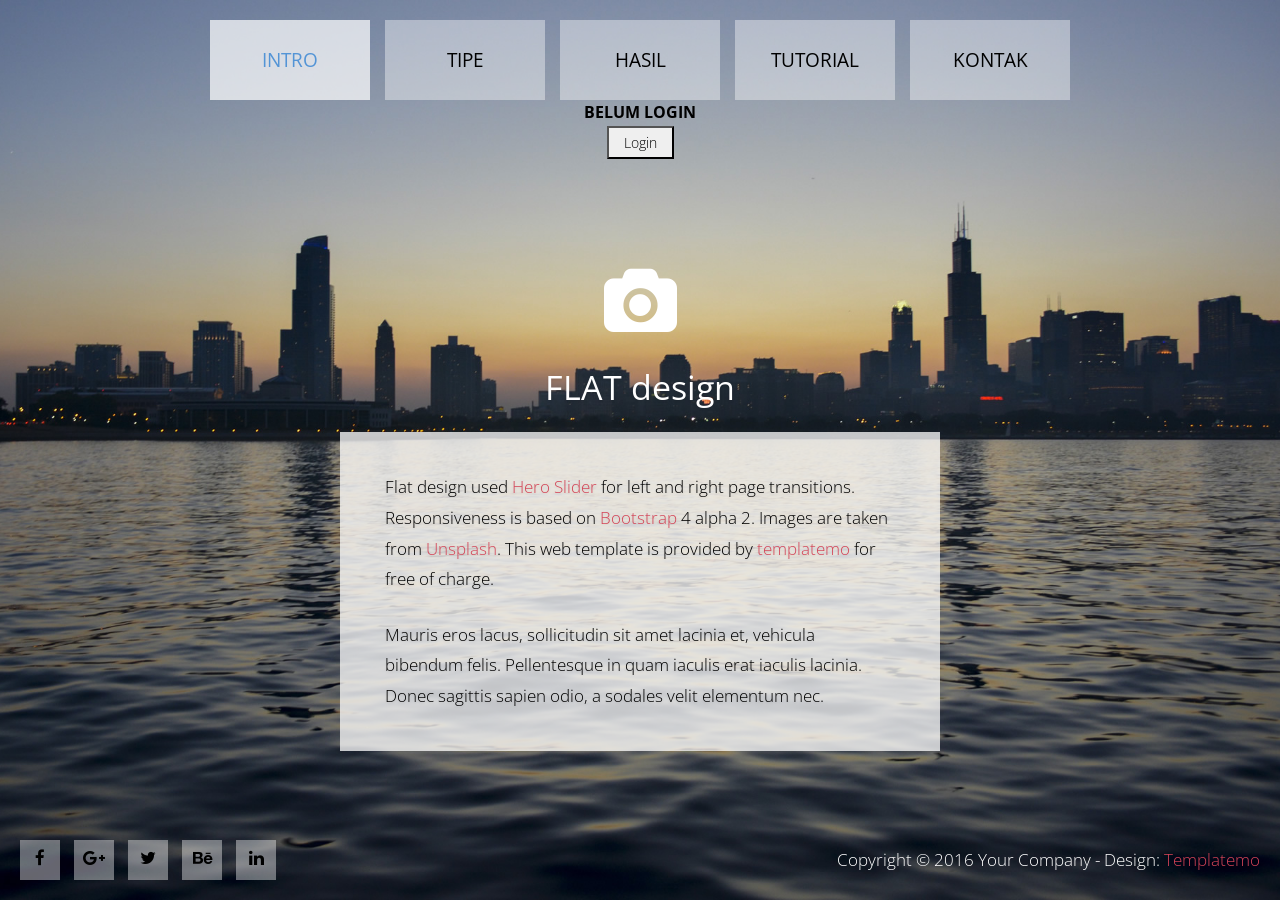
==== index.html @ ea6e3164 "Update index.html" ====
<!DOCTYPE html>
<html>
<head>
    <meta charset="utf-8">
    <meta http-equiv="X-UA-Compatible" content="IE=edge">
    <meta name="viewport" content="width=device-width, initial-scale=1">

    <title>Flat - Responsive HTML Template</title>
<!--
Flat Template
http://www.templatemo.com/tm-491-flat
-->
    <!-- load stylesheets -->
    <link rel="stylesheet" href="https://fonts.googleapis.com/css?family=Open+Sans:300,400">    <!-- Google web font "Open Sans" -->    
    <link rel="stylesheet" href="font-awesome-4.6.3/css/font-awesome.min.css">            <!-- Font awesome -->
    <link rel="stylesheet" href="css/bootstrap.min.css">                                  <!-- Bootstrap style -->
    <link rel="stylesheet" href="css/hero-slider-style.css">                              <!-- Hero slider style (https://codyhouse.co/gem/hero-slider/) -->
    <link rel="stylesheet" href="css/magnific-popup.css">                                 <!-- Magnific popup style (http://dimsemenov.com/plugins/magnific-popup/) -->
    
    <link rel="stylesheet" href="css/templatemo-style.css">                               <!-- Templatemo style -->

    <!-- HTML5 shim and Respond.js for IE8 support of HTML5 elements and media queries -->
    <!-- WARNING: Respond.js doesn't work if you view the page via file:// -->
    <!--[if lt IE 9]>
      <script src="https://oss.maxcdn.com/html5shiv/3.7.2/html5shiv.min.js"></script>
      <script src="https://oss.maxcdn.com/respond/1.4.2/respond.min.js"></script>
    <![endif]-->
</head>

    <body>
                      
        <!-- Content -->
        <div class="cd-hero">

            <!-- Navigation -->        
            <div class="cd-slider-nav">
                <nav class="navbar">

                    <button class="navbar-toggler hidden-md-up" type="button" data-toggle="collapse" data-target="#tmNavbar">
                        &#9776;
                    </button>
                    <div class="collapse navbar-toggleable-sm text-xs-center text-uppercase tm-navbar" id="tmNavbar">
                        <ul class="nav navbar-nav">
                            <li class="nav-item active selected">
                                <a class="nav-link" href="#0" data-no="1">Intro<span class="sr-only">(current)</span></a>
                            </li>
                            <li class="nav-item">
                                <a class="nav-link" href="#0" data-no="2">Tipe</a>
                            </li>
                            <li class="nav-item">
                                <a class="nav-link" href="#0" data-no="3">Hasil</a>
                            </li>
                            <li class="nav-item">
                                <a class="nav-link" href="#0" data-no="4">Tutorial</a>
                            </li>
                            <li class="nav-item">
                                <a class="nav-link" href="#0" data-no="5">Kontak</a>
                            </li>
                        </ul>

                  <div id="userInfo" style="margin-bottom: 2px; font-weight: bold; font-size: 16px;">Belum login</div>
                        <div id="authArea" style="margin-top: 0px;">
                            <button onclick="goLogin()" class="nav-cta" style="padding: 4px 15px; font-size: 14px;">Login</button>
                        </div>
                </nav>
            </div> 

            <ul class="cd-hero-slider">  <!-- autoplay -->
                <li class="selected">
                    <div class="cd-full-width">
                        <div class="container-fluid js-tm-page-content tm-page-1" data-page-no="1">
                            
                            <div class="row">
                            
                                <div class="col-xs-12">
                                    <i class="fa fa-4x fa-camera tm-icon"></i>
                                    <h2 class="tm-site-name">FLAT design</h2>
                                    <div class="tm-bg-white-translucent text-xs-left tm-textbox tm-textbox-1-col">
                                        <p class="tm-text">Flat design used <a rel="nofollow" href="https://codyhouse.co/gem/hero-slider/" target="_blank">Hero Slider</a> for left and right page transitions. Responsiveness is based on <a rel="nofollow" href="http://getbootstrap.com/" target="_blank">Bootstrap</a> 4 alpha 2. Images are taken from <a rel="nofollow" href="https://unsplash.com/" target="_blank">Unsplash</a>. This web template is provided by <a href="https://plus.google.com/+templatemo" target="_blank">templatemo</a> for free of charge.</p>
                                        <p class="tm-text">Mauris eros lacus, sollicitudin sit amet lacinia et, vehicula bibendum felis. Pellentesque in quam iaculis erat iaculis lacinia. Donec sagittis sapien odio, a sodales velit elementum nec.</p>
                                    </div>
                                </div>

                            </div>

                        </div>
                    </div> <!-- .cd-full-width -->
                </li>

                <li>
                    <div class="cd-full-width">

                        <div class="container-fluid js-tm-page-content" data-page-no="2">
                            <div class="row">
                                <div class="col-xs-12">
                                    <div class="tm-2-col-container">
                            
                                        <div class="tm-bg-white-translucent text-xs-left tm-textbox tm-2-col-textbox">
                                            <h2 class="tm-text-title">Lorem ipsum dolor</h2>
                                            <p class="tm-text">Quisque sagittis quam tortor, sit amet posuere justo tempor non. Cras tempus, eros vel ultrices aliquam, velit tortor sodales risus, ac facilisis lectus tortor eget neque.</p>
                                            <p class="tm-text">Nam auctor dui ante. Curabitur tristique nec ligula ac semper. Nunc eu leo sit amet elit condimentum consectetur.</p>
                                        </div>

                                        <div class="tm-bg-white-translucent text-xs-left tm-textbox tm-2-col-textbox">
                                            <h2 class="tm-text-title">Phasellus rutrum sapien</h2>
                                            <p class="tm-text">
                                            Donec sagittis sapien odio, a sodales velit elementum nec. Donec feugiat purus a bibendum hendrerit.</p>
                                            <p class="tm-text">Fusce ut elit interdum sem consectetur maximus. Mauris eros lacus, sollicitudin sit amet lacinia et, vehicula bibendum felis. Pellentesque in quam iaculis erat iaculis lacinia.</p>
                                        </div>

                                    </div>
                                </div>
                            </div>
                        </div>
                                                
                    </div> <!-- .cd-full-width -->

                </li>
                
                <!-- Page 3 -->
                <li>
                    
                    <div class="cd-full-width">

                        <div class="container-fluid js-tm-page-content" data-page-no="3">
                            
                            <div class="row tm-img-gallery">
                                <div class="col-xs-12 col-sm-6 col-md-4 col-lg-4 col-xl-4">
                                    <a href="img/tm-img-01.jpg">
                                        <img src="img/tm-img-01-tn.jpg" alt="Image" class="img-fluid tm-img">
                                    </a>
                                </div>
                                <div class="col-xs-12 col-sm-6 col-md-4 col-lg-4 col-xl-4">
                                    <a href="img/tm-img-02.jpg">
                                        <img src="img/tm-img-02-tn.jpg" alt="Image" class="img-fluid tm-img">
                                    </a>
                                </div>
                                <div class="col-xs-12 col-sm-6 col-md-4 col-lg-4 col-xl-4">
                                    <a href="img/tm-img-03.jpg">
                                        <img src="img/tm-img-03-tn.jpg" alt="Image" class="img-fluid tm-img">
                                    </a>
                                </div>
                                <div class="col-xs-12 col-sm-6 col-md-4 col-lg-4 col-xl-4">
                                    <a href="img/tm-img-04.jpg">
                                        <img src="img/tm-img-04-tn.jpg" alt="Image" class="img-fluid tm-img">
                                    </a>
                                </div>
                                <div class="col-xs-12 col-sm-6 col-md-4 col-lg-4 col-xl-4">
                                    <a href="img/tm-img-05.jpg">
                                        <img src="img/tm-img-05-tn.jpg" alt="Image" class="img-fluid tm-img">
                                    </a>
                                </div>
                                <div class="col-xs-12 col-sm-6 col-md-4 col-lg-4 col-xl-4">
                                    <a href="img/tm-img-06.jpg">
                                        <img src="img/tm-img-06-tn.jpg" alt="Image" class="img-fluid tm-img">
                                    </a>
                                </div>                                
                            </div>

                        </div>
                                                    
                    </div>
                    
                </li>

               <li>
                        <div class="cd-full-width">
                            <div class="container-fluid js-tm-page-content" data-page-no="4" style="padding-top: 40px;">
                                <div class="row">
                                    <div class="col-xs-12 col-md-6" style="margin-bottom: 20px;">
                                        <div style="position: relative; padding-bottom: 56.25%; height: 0; overflow: hidden; border-radius: 8px; background: #000;">
                                            <iframe src="https://www.youtube.com/embed/iBfMtwS6pVQ?si=xxoaOZC-OfNLp-Yx" title="YouTube video player" style="position: absolute; top: 0; left: 0; width: 100%; height: 100%; border:0;" allow="accelerometer; autoplay; clipboard-write; encrypted-media; gyroscope; picture-in-picture; web-share" referrerpolicy="strict-origin-when-cross-origin" allowfullscreen></iframe>
                                        </div>
                                    </div>

                                    <div class="col-xs-12 col-md-6" style="margin-bottom: 20px;">
                                        <div style="position: relative; padding-bottom: 56.25%; height: 0; overflow: hidden; border-radius: 8px; background: #000;">
                                            <iframe src="https://www.youtube.com/embed/iBfMtwS6pVQ?si=xxoaOZC-OfNLp-Yx" title="YouTube video player" style="position: absolute; top: 0; left: 0; width: 100%; height: 100%; border:0;" allow="accelerometer; autoplay; clipboard-write; encrypted-media; gyroscope; picture-in-picture; web-share" referrerpolicy="strict-origin-when-cross-origin" allowfullscreen></iframe>
                                        </div>
                                    </div>                                            
                                </div>
                            </div>
                        </div>
                    </li>

                <li>
                    <div class="cd-full-width">

                        <div class="container-fluid js-tm-page-content" data-page-no="5">
                            
                            <div class="tm-contact-page">
                                
                                <div class="row">

                                    <div class="col-xs-12">
                                        
                                        <h2 class="tm-section-title">Kontak Kita</h2>
                                        <p class="tm-text tm-font-w-400 m-b-3">Untuk info lebih lanjut silakan mengisi form tersebut untuk mengontak kami:</p>      

                                    </div>

                                </div>

                                <!-- contact form -->
                                <div class="row">
                                    <form action="index.html" method="post" class="tm-contact-form">
                                    
                                        <div class="col-xs-12 col-sm-6 col-md-6 col-lg-6 col-xl-6">
                                            <div class="form-group">
                                                <input type="text" id="contact_name" name="contact_name" class="form-control" placeholder="Your Name" required/>
                                            </div>
                                            <div class="form-group">
                                                <input type="email" id="contact_email" name="contact_email" class="form-control" placeholder="Your Email" required/>
                                            </div>
                                            <div class="form-group">
                                                <input type="text" id="contact_subject" name="contact_subject" class="form-control" placeholder="Subject" required/>
                                            </div>    
                                        </div>

                                        <div class="col-xs-12 col-sm-6 col-md-6 col-lg-6 col-xl-6">
                                            <div class="form-group">
                                                <textarea id="contact_message" name="contact_message" class="form-control" rows="5" placeholder="Your message" required></textarea>
                                            </div>    
                                        </div>

                                        <div class="col-xs-12">
                                            <button type="submit" class="pull-xs-right tm-submit-btn">Kirim</button>
                                        </div>
                                    </form>

                                    <div class="col-xs-12" style="margin-top: 40px; margin-bottom: 20px;">
                                        <div style="width: 100%; overflow: hidden; border-radius: 8px;">
                                            <iframe src="https://www.google.com/maps/embed?pb=!1m18!1m12!1m3!1d3952.899581696843!2d110.3928100740499!3d-7.800455306955081!2m3!1f0!2f0!3f0!3m2!1i1024!2i768!4f13.1!3m3!1m2!1s0x2e7a57669d43fe55%3A0x75fae1bb400d4da5!2sSMA%20Negeri%208%20Yogyakarta!5e0!3m2!1sen!2sid!4v1778126595811!5m2!1sen!2sid" width="100%" height="450" style="border:0;" allowfullscreen="" loading="lazy" referrerpolicy="no-referrer-when-downgrade"></iframe>
                                        </div>
                                    </div>
                                </div>

                            </div>    

                        </div>
                        
                    </div> <!-- .cd-full-width -->
                </li>
            </ul> <!-- .cd-hero-slider -->
            
            <footer class="tm-footer">
            
                <div class="tm-social-icons-container">
                    <a href="#" class="tm-social-link"><i class="fa fa-facebook"></i></a>
                    <a href="#" class="tm-social-link"><i class="fa fa-google-plus"></i></a>
                    <a href="#" class="tm-social-link"><i class="fa fa-twitter"></i></a>
                    <a href="#" class="tm-social-link"><i class="fa fa-behance"></i></a>
                    <a href="#" class="tm-social-link"><i class="fa fa-linkedin"></i></a>
                </div>
                
                <p class="tm-copyright-text">Copyright &copy; 2016 Your Company - Design: <a href="https://plus.google.com/+templatemo" target="_blank">Templatemo</a></p>

            </footer>
                    
        </div> <!-- .cd-hero -->
        

        <!-- Preloader, https://ihatetomatoes.net/create-custom-preloading-screen/ -->
        <div id="loader-wrapper">
            
            <div id="loader"></div>
            <div class="loader-section section-left"></div>
            <div class="loader-section section-right"></div>

        </div>
        
        <!-- load JS files -->
        <script src="js/jquery-1.11.3.min.js"></script>         <!-- jQuery (https://jquery.com/download/) -->
        <script src="https://www.atlasestateagents.co.uk/javascript/tether.min.js"></script> <!-- Tether for Bootstrap (http://stackoverflow.com/questions/34567939/how-to-fix-the-error-error-bootstrap-tooltips-require-tether-http-github-h) --> 
        <script src="js/bootstrap.min.js"></script>             <!-- Bootstrap js (v4-alpha.getbootstrap.com/) -->
        <script src="js/hero-slider-main.js"></script>          <!-- Hero slider (https://codyhouse.co/gem/hero-slider/) -->
        <script src="js/jquery.magnific-popup.min.js"></script> <!-- Magnific popup (http://dimsemenov.com/plugins/magnific-popup/) -->
        
        <script>

            function adjustHeightOfPage(pageNo) {
               
                // Get the page height
                var totalPageHeight = 15 + $('.cd-slider-nav').height()
                                        + $(".cd-hero-slider li:nth-of-type(" + pageNo + ") .js-tm-page-content").height() + 160
                                        + $('.tm-footer').height();

                // Adjust layout based on page height and window height
                if(totalPageHeight > $(window).height()) 
                {
                    $('.cd-hero-slider').addClass('small-screen');
                    $('.cd-hero-slider li:nth-of-type(' + pageNo + ')').css("min-height", totalPageHeight + "px");
                }
                else 
                {
                    $('.cd-hero-slider').removeClass('small-screen');
                    $('.cd-hero-slider li:nth-of-type(' + pageNo + ')').css("min-height", "100%");
                }

            }

            /*
                Everything is loaded including images.
            */
            $(window).load(function(){

                adjustHeightOfPage(1); // Adjust page height

                /* Gallery pop up
                -----------------------------------------*/
                $('.tm-img-gallery').magnificPopup({
                    delegate: 'a', // child items selector, by clicking on it popup will open
                    type: 'image',
                    gallery:{enabled:true}                
                });

                /* Collapse menu after click 
                -----------------------------------------*/
                $('#tmNavbar a').click(function(){
                    $('#tmNavbar').collapse('hide');

                    adjustHeightOfPage($(this).data("no")); // Adjust page height       
                });

                /* Browser resized 
                -----------------------------------------*/
                $( window ).resize(function() {
                    var currentPageNo = $(".cd-hero-slider li.selected .js-tm-page-content").data("page-no");
                    adjustHeightOfPage( currentPageNo );
                });
        
                // Remove preloader
                // https://ihatetomatoes.net/create-custom-preloading-screen/
                $('body').addClass('loaded');
                           
            });

        </script>             
      <script src="login/js/welcome.js"></script>
</body>
</html>
---- css/hero-slider-style.css ----
/* -------------------------------- 

Primary style

-------------------------------- */
*, *::after, *::before {
  -webkit-box-sizing: border-box;
  -moz-box-sizing: border-box;
  box-sizing: border-box;
}

html { font-size: 62.5%; }

body {
  font-size: 1.6rem;
  font-family: "Open Sans", sans-serif;
  color: #2c343b;
  background-color: #f2f2f2;
}

a {
  color: #d44457;
  text-decoration: none;
}

img { max-width: 100%; }

/* -------------------------------- 

Main Components 

-------------------------------- */
.cd-header {
  position: absolute;
  z-index: 2;
  top: 0;
  left: 0;
  width: 100%;
  height: 50px;
  background-color: #21272c;
  -webkit-font-smoothing: antialiased;
  -moz-osx-font-smoothing: grayscale;
}
@media only screen and (min-width: 768px) {
  .cd-header {
    height: 70px;
    background-color: transparent;
  }
}

#cd-logo {
  float: left;
  margin: 13px 0 0 5%;
}
#cd-logo img {
  display: block;
}
@media only screen and (min-width: 768px) {
  #cd-logo {
    margin: 23px 0 0 5%;
  }
}

.cd-primary-nav {
  /* mobile first - navigation hidden by default, triggered by tap/click on navigation icon */
  float: right;
  margin-right: 5%;
  width: 44px;
  height: 100%;  
}
.cd-primary-nav ul {
  position: absolute;
  top: 0;
  left: 0;
  width: 100%;
  -webkit-transform: translateY(-100%);
  -moz-transform: translateY(-100%);
  -ms-transform: translateY(-100%);
  -o-transform: translateY(-100%);
  transform: translateY(-100%);
}
.cd-primary-nav ul.is-visible {
  box-shadow: 0 3px 8px rgba(0, 0, 0, 0.2);
  -webkit-transform: translateY(50px);
  -moz-transform: translateY(50px);
  -ms-transform: translateY(50px);
  -o-transform: translateY(50px);
  transform: translateY(50px);
}
.cd-primary-nav a {
  display: block;
  height: 50px;
  line-height: 50px;
  padding-left: 5%;
  background: #21272c;
  border-top: 1px solid #333c44;
  color: #ffffff;
}
@media only screen and (min-width: 768px) {
  .cd-primary-nav {
    /* reset navigation values */
    width: auto;
    height: auto;
    background: none;
  }
  .cd-primary-nav ul {
    position: static;
    width: auto;
    -webkit-transform: translateY(0);
    -moz-transform: translateY(0);
    -ms-transform: translateY(0);
    -o-transform: translateY(0);
    transform: translateY(0);
    line-height: 70px;
  }
  .cd-primary-nav ul.is-visible {
    -webkit-transform: translateY(0);
    -moz-transform: translateY(0);
    -ms-transform: translateY(0);
    -o-transform: translateY(0);
    transform: translateY(0);
  }
  .cd-primary-nav li {
    display: inline-block;
    margin-left: 1em;
  }
  .cd-primary-nav a {
    display: inline-block;
    height: auto;
    font-weight: 600;
    line-height: normal;
    background: transparent;
    padding: .6em 1em;
    border-top: none;
  }
}

/* -------------------------------- 

Slider

-------------------------------- */
.cd-hero {
  position: relative;
  -webkit-font-smoothing: antialiased;
  -moz-osx-font-smoothing: grayscale;
}

.cd-hero-slider {
  position: relative;
  height: 360px;
  overflow: hidden;
}
.cd-hero-slider li {
  position: absolute;
  top: 0;
  left: 0;
  width: 100%;
  height: auto;
  min-height: 100%;
  -webkit-transform: translateX(100%);
  -moz-transform: translateX(100%);
  -ms-transform: translateX(100%);
  -o-transform: translateX(100%);
  transform: translateX(100%);
}
.cd-hero-slider li.selected {
  /* this is the visible slide */
  position: relative;
  -webkit-transform: translateX(0);
  -moz-transform: translateX(0);
  -ms-transform: translateX(0);
  -o-transform: translateX(0);
  transform: translateX(0);
}
.cd-hero-slider li.move-left {
  /* slide hidden on the left */
  -webkit-transform: translateX(-100%);
  -moz-transform: translateX(-100%);
  -ms-transform: translateX(-100%);
  -o-transform: translateX(-100%);
  transform: translateX(-100%);
}
.cd-hero-slider li.is-moving, .cd-hero-slider li.selected {
  /* the is-moving class is assigned to the slide which is moving outside the viewport */
  -webkit-transition: -webkit-transform 0.5s;
  -moz-transition: -moz-transform 0.5s;
  transition: transform 0.5s;
}
@media only screen and (min-width: 768px) {
  .cd-hero-slider {
    height: 500px;
  }
}
@media only screen and (min-width: 1170px) {
  .cd-hero-slider {
    height: 680px;
  }
}

/* -------------------------------- 

Single slide style

-------------------------------- */
.cd-hero-slider li {
  background-position: center center;
  background-size: cover;
  background-repeat: no-repeat;
}
.cd-hero-slider li:first-of-type {
  background-color: #2c343b;
  background-image: url("../img/bg-01.jpg");
}
.cd-hero-slider li:nth-of-type(2) {
  background-color: #3d4952;
  background-image: url("../img/bg-02.jpg");
}
.cd-hero-slider li:nth-of-type(3) {
  background-color: #586775;
  background-image: url("../img/bg-03.jpg");
}
.cd-hero-slider li:nth-of-type(4) {
  background-color: #2c343b;
  /*background-image: url("../assets/video-replace-mobile.jpg");*/
}
.cd-hero-slider li:nth-of-type(5) {
  background-color: #2c343b;
  background-image: url(../img/bg-05.jpg);
}
.cd-hero-slider .cd-full-width,
.cd-hero-slider .cd-half-width {
  position: absolute;
  width: 100%;
  height: 100%;
  z-index: 1;
  left: 0;
  top: 0;
  /* this padding is used to align the text */
  padding-top: 100px;
  text-align: center;
  /* Force Hardware Acceleration in WebKit */
  -webkit-backface-visibility: hidden;
  backface-visibility: hidden;
  -webkit-transform: translateZ(0);
  -moz-transform: translateZ(0);
  -ms-transform: translateZ(0);
  -o-transform: translateZ(0);
  transform: translateZ(0);
}
.cd-hero-slider .cd-img-container {
  /* hide image on mobile device */
  display: none;
}
.cd-hero-slider .cd-img-container img {
  position: absolute;
  left: 50%;
  top: 50%;
  bottom: auto;
  right: auto;
  -webkit-transform: translateX(-50%) translateY(-50%);
  -moz-transform: translateX(-50%) translateY(-50%);
  -ms-transform: translateX(-50%) translateY(-50%);
  -o-transform: translateX(-50%) translateY(-50%);
  transform: translateX(-50%) translateY(-50%);
}
.cd-hero-slider .cd-bg-video-wrapper {
  /* hide video on mobile device */
  /*display: none;*/
  position: absolute;
  top: 0;
  left: 0;
  width: 100%;
  height: 100%;
  overflow: hidden;
}
.cd-hero-slider .cd-bg-video-wrapper video {
  /* you won't see this element in the html, but it will be injected using js */
  display: block;
  min-height: 100%;
  min-width: 100%;
  max-width: none;
  height: auto;
  width: auto;
  position: absolute;
  left: 50%;
  top: 50%;
  bottom: auto;
  right: auto;
  -webkit-transform: translateX(-50%) translateY(-50%);
  -moz-transform: translateX(-50%) translateY(-50%);
  -ms-transform: translateX(-50%) translateY(-50%);
  -o-transform: translateX(-50%) translateY(-50%);
  transform: translateX(-50%) translateY(-50%);
}
.cd-hero-slider h2, .cd-hero-slider p {
  text-shadow: 0 1px 3px rgba(0, 0, 0, 0.1);
  line-height: 1.2;
  margin: 0 auto 14px;
  color: #ffffff;
  width: 90%;
  max-width: 400px;
}
.cd-hero-slider h2 {
  font-size: 2.4rem;
}
.cd-hero-slider p {
  font-size: 1.4rem;
  line-height: 1.4;
}
.cd-hero-slider .cd-btn {
  display: inline-block;
  padding: 1.2em 1.4em;
  margin-top: .8em;
  background-color: rgba(212, 68, 87, 0.9);
  font-size: 1.3rem;
  font-weight: 700;
  letter-spacing: 1px;
  color: #ffffff;
  text-transform: uppercase;
  box-shadow: 0 3px 6px rgba(0, 0, 0, 0.1);
  -webkit-transition: background-color 0.2s;
  -moz-transition: background-color 0.2s;
  transition: background-color 0.2s;
}
.cd-hero-slider .cd-btn.secondary {
  background-color: rgba(22, 26, 30, 0.8);
}
.cd-hero-slider .cd-btn:nth-of-type(2) {
  margin-left: 1em;
}
.no-touch .cd-hero-slider .cd-btn:hover {
  background-color: #d44457;
}
.no-touch .cd-hero-slider .cd-btn.secondary:hover {
  background-color: #161a1e;
}
@media only screen and (min-width: 768px) {
  /*.cd-hero-slider li:nth-of-type(2) {
    background-image: none;
  }*/
  /*.cd-hero-slider li:nth-of-type(3) {
    background-image: none;
  }
  .cd-hero-slider li:nth-of-type(4) {
    background-image: none;
  }*/
  .cd-hero-slider .cd-full-width,
  .cd-hero-slider .cd-half-width {
    padding-top: 150px;
  }
  .cd-hero-slider .cd-bg-video-wrapper {
    display: block;
  }
  .cd-hero-slider .cd-half-width {
    width: 45%;
  }
  .cd-hero-slider .cd-half-width:first-of-type {
    left: 5%;
  }
  .cd-hero-slider .cd-half-width:nth-of-type(2) {
    right: 5%;
    left: auto;
  }
  .cd-hero-slider .cd-img-container {
    display: block;
  }
  .cd-hero-slider h2, .cd-hero-slider p {
    max-width: 520px;
  }
  .cd-hero-slider h2 {
    font-size: 2.4em;
    font-weight: 300;
  }
  .cd-hero-slider .cd-btn {
    font-size: 1.4rem;
  }
}
@media only screen and (min-width: 1170px) {
  .cd-hero-slider .cd-full-width,
  .cd-hero-slider .cd-half-width {
    padding-top: 220px;
  }
  .cd-hero-slider h2, .cd-hero-slider p {
    margin-bottom: 20px;
  }
  .cd-hero-slider h2 {
    font-size: 3.2em;
  }
  .cd-hero-slider p {
    font-size: 1.6rem;
  }
}

/* -------------------------------- 

Single slide animation

-------------------------------- */
@media only screen and (min-width: 768px) {
  .cd-hero-slider .cd-half-width {
    opacity: 0;
    -webkit-transform: translateX(40px);
    -moz-transform: translateX(40px);
    -ms-transform: translateX(40px);
    -o-transform: translateX(40px);
    transform: translateX(40px);
  }
  .cd-hero-slider .move-left .cd-half-width {
    -webkit-transform: translateX(-40px);
    -moz-transform: translateX(-40px);
    -ms-transform: translateX(-40px);
    -o-transform: translateX(-40px);
    transform: translateX(-40px);
  }
  .cd-hero-slider .selected .cd-half-width {
    /* this is the visible slide */
    opacity: 1;
    -webkit-transform: translateX(0);
    -moz-transform: translateX(0);
    -ms-transform: translateX(0);
    -o-transform: translateX(0);
    transform: translateX(0);
  }
  .cd-hero-slider .is-moving .cd-half-width {
    /* this is the slide moving outside the viewport 
    wait for the end of the transition on the <li> parent before set opacity to 0 and translate to 40px/-40px */
    -webkit-transition: opacity 0s 0.5s, -webkit-transform 0s 0.5s;
    -moz-transition: opacity 0s 0.5s, -moz-transform 0s 0.5s;
    transition: opacity 0s 0.5s, transform 0s 0.5s;
  }
  .cd-hero-slider li.selected.from-left .cd-half-width:nth-of-type(2),
  .cd-hero-slider li.selected.from-right .cd-half-width:first-of-type {
    /* this is the selected slide - different animation if it's entering from left or right */
    -webkit-transition: opacity 0.4s 0.2s, -webkit-transform 0.5s 0.2s;
    -moz-transition: opacity 0.4s 0.2s, -moz-transform 0.5s 0.2s;
    transition: opacity 0.4s 0.2s, transform 0.5s 0.2s;
  }
  .cd-hero-slider li.selected.from-left .cd-half-width:first-of-type,
  .cd-hero-slider li.selected.from-right .cd-half-width:nth-of-type(2) {
    /* this is the selected slide - different animation if it's entering from left or right */
    -webkit-transition: opacity 0.4s 0.4s, -webkit-transform 0.5s 0.4s;
    -moz-transition: opacity 0.4s 0.4s, -moz-transform 0.5s 0.4s;
    transition: opacity 0.4s 0.4s, transform 0.5s 0.4s;
  }
  .cd-hero-slider .cd-full-width h2,
  .cd-hero-slider .cd-full-width p,
  .cd-hero-slider .cd-full-width .cd-btn {
    opacity: 0;
    -webkit-transform: translateX(100px);
    -moz-transform: translateX(100px);
    -ms-transform: translateX(100px);
    -o-transform: translateX(100px);
    transform: translateX(100px);
  }
  .cd-hero-slider .move-left .cd-full-width h2,
  .cd-hero-slider .move-left .cd-full-width p,
  .cd-hero-slider .move-left .cd-full-width .cd-btn {
    opacity: 0;
    -webkit-transform: translateX(-100px);
    -moz-transform: translateX(-100px);
    -ms-transform: translateX(-100px);
    -o-transform: translateX(-100px);
    transform: translateX(-100px);
  }
  .cd-hero-slider .selected .cd-full-width h2,
  .cd-hero-slider .selected .cd-full-width p,
  .cd-hero-slider .selected .cd-full-width .cd-btn {
    /* this is the visible slide */
    opacity: 1;
    -webkit-transform: translateX(0);
    -moz-transform: translateX(0);
    -ms-transform: translateX(0);
    -o-transform: translateX(0);
    transform: translateX(0);
  }
  .cd-hero-slider li.is-moving .cd-full-width h2,
  .cd-hero-slider li.is-moving .cd-full-width p,
  .cd-hero-slider li.is-moving .cd-full-width .cd-btn {
    /* this is the slide moving outside the viewport 
    wait for the end of the transition on the li parent before set opacity to 0 and translate to 100px/-100px */
    -webkit-transition: opacity 0s 0.5s, -webkit-transform 0s 0.5s;
    -moz-transition: opacity 0s 0.5s, -moz-transform 0s 0.5s;
    transition: opacity 0s 0.5s, transform 0s 0.5s;
  }
  .cd-hero-slider li.selected h2 {
    -webkit-transition: opacity 0.4s 0.2s, -webkit-transform 0.5s 0.2s;
    -moz-transition: opacity 0.4s 0.2s, -moz-transform 0.5s 0.2s;
    transition: opacity 0.4s 0.2s, transform 0.5s 0.2s;
  }
  .cd-hero-slider li.selected p {
    -webkit-transition: opacity 0.4s 0.3s, -webkit-transform 0.5s 0.3s;
    -moz-transition: opacity 0.4s 0.3s, -moz-transform 0.5s 0.3s;
    transition: opacity 0.4s 0.3s, transform 0.5s 0.3s;
  }
  .cd-hero-slider li.selected .cd-btn {
    -webkit-transition: opacity 0.4s 0.4s, -webkit-transform 0.5s 0.4s, background-color 0.2s 0s;
    -moz-transition: opacity 0.4s 0.4s, -moz-transform 0.5s 0.4s, background-color 0.2s 0s;
    transition: opacity 0.4s 0.4s, transform 0.5s 0.4s, background-color 0.2s 0s;
  }
}

/* -------------------------------- 

Slider navigation

-------------------------------- */
.cd-slider-nav {
  position: absolute;
  width: 100%;
  bottom: 0;
  z-index: 2;
  text-align: center;
  height: 55px;
  /*background-color: rgba(0, 1, 1, 0.5);*/
}
.cd-slider-nav nav, .cd-slider-nav ul, .cd-slider-nav li, .cd-slider-nav a {
  /*height: 100%;*/
}
.cd-slider-nav nav {
  display: inline-block;
  position: relative;
}
/*.cd-slider-nav .cd-marker {
  position: absolute;
  bottom: 0;
  left: 0;
  width: 60px;
  height: 100%;
  color: #d44457;
  background-color: #ffffff;
  box-shadow: inset 0 2px 0 currentColor;
  -webkit-transition: -webkit-transform 0.2s, box-shadow 0.2s;
  -moz-transition: -moz-transform 0.2s, box-shadow 0.2s;
  transition: transform 0.2s, box-shadow 0.2s;
}
.cd-slider-nav .cd-marker.item-2 {
  -webkit-transform: translateX(100%);
  -moz-transform: translateX(100%);
  -ms-transform: translateX(100%);
  -o-transform: translateX(100%);
  transform: translateX(100%);
}
.cd-slider-nav .cd-marker.item-3 {
  -webkit-transform: translateX(200%);
  -moz-transform: translateX(200%);
  -ms-transform: translateX(200%);
  -o-transform: translateX(200%);
  transform: translateX(200%);
}
.cd-slider-nav .cd-marker.item-4 {
  -webkit-transform: translateX(300%);
  -moz-transform: translateX(300%);
  -ms-transform: translateX(300%);
  -o-transform: translateX(300%);
  transform: translateX(300%);
}
.cd-slider-nav .cd-marker.item-5 {
  -webkit-transform: translateX(400%);
  -moz-transform: translateX(400%);
  -ms-transform: translateX(400%);
  -o-transform: translateX(400%);
  transform: translateX(400%);
}*/
.cd-slider-nav ul::after {
  clear: both;
  content: "";
  display: table;
}
.cd-slider-nav li {
  display: inline-block;
  width: 60px;
  float: left;
}
.cd-slider-nav li.selected a {
  color: #2c343b;
}
.no-touch .cd-slider-nav li.selected a:hover {
  /*background-color: transparent;*/
}
.cd-slider-nav a {
  display: block;
  position: relative;
  padding-top: 35px;
  font-size: 1rem;
  font-weight: 700;
  color: #a8b4be;
/*  -webkit-transition: background-color 0.2s;
  -moz-transition: background-color 0.2s;
  transition: background-color 0.2s;*/
}
.cd-slider-nav a::before {
  content: '';
  position: absolute;
  width: 24px;
  height: 24px;
  top: 8px;
  left: 50%;
  right: auto;
/*  -webkit-transform: translateX(-50%);
  -moz-transform: translateX(-50%);
  -ms-transform: translateX(-50%);
  -o-transform: translateX(-50%);
  transform: translateX(-50%);
  background: url(../assets/cd-icon-navigation.svg) no-repeat 0 0;*/
}
.no-touch .cd-slider-nav a:hover {
  background-color: rgba(0, 1, 1, 0.5);
}
.cd-slider-nav li:first-of-type a::before {
  background-position: 0 0;
}
.cd-slider-nav li.selected:first-of-type a::before {
  background-position: 0 -24px;
}
.cd-slider-nav li:nth-of-type(2) a::before {
  background-position: -24px 0;
}
.cd-slider-nav li.selected:nth-of-type(2) a::before {
  background-position: -24px -24px;
}
.cd-slider-nav li:nth-of-type(3) a::before {
  background-position: -48px 0;
}
.cd-slider-nav li.selected:nth-of-type(3) a::before {
  background-position: -48px -24px;
}
.cd-slider-nav li:nth-of-type(4) a::before {
  background-position: -72px 0;
}
.cd-slider-nav li.selected:nth-of-type(4) a::before {
  background-position: -72px -24px;
}
.cd-slider-nav li:nth-of-type(5) a::before {
  background-position: -96px 0;
}
.cd-slider-nav li.selected:nth-of-type(5) a::before {
  background-position: -96px -24px;
}
@media only screen and (min-width: 768px) {
  .cd-slider-nav {
    height: 80px;
  }
  .cd-slider-nav .cd-marker,
  .cd-slider-nav li {
    width: 95px;
  }
  .cd-slider-nav a {
    padding-top: 48px;
    font-size: 1.1rem;
    text-transform: uppercase;
  }
  .cd-slider-nav a::before {
    top: 18px;
  }
}

/* -------------------------------- 

Main content

-------------------------------- */
.cd-main-content {
  width: 90%;
  max-width: 768px;
  margin: 0 auto;
  padding: 2em 0;
}
.cd-main-content p {
  font-size: 1.4rem;
  line-height: 1.8;
  color: #999999;
  margin: 2em 0;
}
@media only screen and (min-width: 1170px) {
  .cd-main-content {
    padding: 3em 0;
  }
  .cd-main-content p {
    font-size: 1.6rem;
  }
}

/* -------------------------------- 

Javascript disabled

-------------------------------- */
.no-js .cd-hero-slider li {
  display: none;
}
.no-js .cd-hero-slider li.selected {
  display: block;
}

.no-js .cd-slider-nav {
  display: none;
}
---- css/templatemo-style.css ----
/*

Flat Template

http://www.templatemo.com/tm-491-flat

*/

body {
	background-color: #DDDDDD; /*#282F39*/
	color: black;
	font-family: 'Open Sans', Helvetica, Arial, sans-serif;
	font-size: 17px;
	font-weight: 300;	
}

ul { padding: 0; margin: 0; }
p:last-child { margin-bottom: 0; }
a, button { transition: all 0.3s ease; }
a:hover,
a:focus {
	text-decoration: none;
	outline: none;
}

.container-fluid { width: 100%; } /* IE fix */

.cd-hero-slider .cd-full-width { padding-top: 0; }

.cd-slider-nav {
	position: absolute;
	left: 0;
	right: 0;
	top: 15px;
	z-index: 1002;
	background: none;
}

.cd-slider-nav .navbar-nav {
	display: inline-block;
	float: none;
	vertical-align: top;
}

.cd-slider-nav li { 
	display: block;
	float: none;
	width: auto;	
}

.navbar-toggler {
	font-size: 1.75rem;
	padding: 1rem 1.5rem;
	background: rgba(255,255,255,0.7);
	border-radius: 0;
}

button:focus { outline: none; }

.navbar-nav .nav-item { float: none; }
.navbar-nav .nav-item+.nav-item { margin-left: 0; }

.cd-slider-nav a,
.navbar-nav .nav-link {
	background-color: rgba(255,255,255,0.8);
	color: black;
    display: table-cell;
    font-weight: 400;
    font-size: 1em;
	vertical-align: middle;
    width: 160px;
    height: 40px;
}

.cd-slider-nav .nav-item.selected .nav-link,
.cd-slider-nav .nav-link:hover,
.cd-slider-nav .nav-link:focus {
	background-color: rgba(255,255,255,1);
	color: #5394D6;
}

/* Hero Slider */
.tm-icon { 
	color: white;
	margin-bottom: 30px;
}

.tm-site-name { margin-bottom: 35px; }

.cd-hero-slider .tm-site-name { 
	font-size: 2em;
	font-weight: 400;
}

.cd-hero-slider { height: 100vh; }

.cd-hero-slider li { list-style: none; }

.cd-hero-slider li:last-child { background-size: auto; }

.tm-bg-white-translucent {	
	background-color: rgba(255,255,255,0.75);	
}

.tm-bg-white-translucent p { color: black; }

.tm-textbox {
	display: inline-block;
	padding: 40px 45px;
}

.cd-hero-slider h2, .cd-hero-slider p {
	max-width: none;
	width: 100%;
}
.tm-textbox-1-col { max-width: 600px; }

.cd-hero-slider .tm-text { 
	font-size: 1em;
	line-height: 1.8; 
}

.tm-2-col-container {		
	max-width: 860px;
	margin: 0 auto;
}

.tm-2-col-textbox { 
	max-width: 600px; 
	-webkit-flex: 0 1 auto; 
	    -ms-flex: 0 1 auto; 
	        flex: 0 1 auto; /* Fix flexbox in IE 10 bug https://philipwalton.com/articles/normalizing-cross-browser-flexbox-bugs/ */
}

.cd-hero-slider h2.tm-text-title {
	color: #000002;
    font-size: 1.3em;
    font-weight: 400;
}

.tm-2-col-textbox {	margin-bottom: 30px; }
.tm-2-col-textbox:last-child { margin-bottom: 0; }

.tm-font-w-400 { font-weight: 400; }

/* footer */
.tm-social-link {
	background-color: rgba(255,255,255,0.40);
    color: black;
    display: inline-block;
    width: 40px;
    height: 40px;
    text-align: center;
    padding-top: 5px;
    margin-right: 10px;
}

.tm-social-link:last-child { margin-right: 0; }

.tm-footer {
	position: absolute;
	bottom: 0;
	left: 0;
}

.tm-footer {
    width: 100%;
    color: white;
    z-index: 1001;
    padding: 20px;
    display: -webkit-flex;
    display: -ms-flexbox;
    display: flex;
    -webkit-flex-direction: column;
        -ms-flex-direction: column;
            flex-direction: column;
    -webkit-align-items: center;
        -ms-flex-align: center;
            align-items: center;
    -webkit-justify-content: space-between;
        -ms-flex-pack: justify;
            justify-content: space-between;
}

.tm-copyright-text { 
	margin-top: 20px; 
	text-align: center;
}

.cd-full-width {
	display: -webkit-flex;
	display: -ms-flexbox;
	display: flex;
    -webkit-flex-direction: column;
        -ms-flex-direction: column;
            flex-direction: column;
    -webkit-align-items: center;
        -ms-flex-align: center;
            align-items: center;
    -webkit-justify-content: center;
        -ms-flex-pack: center;
            justify-content: center;
}

.cd-hero-slider p:last-child { margin-bottom: 0; }

/* Gallery */
.tm-img-gallery {
	max-width: 860px;
	margin: 10px auto 0;
	width: 100%;		
}

.tm-img {
  	width: 280px;
  	height: auto;
  	border: 10px solid #ffffff;
  	margin: 0 auto 10px;
}

/* Contact */
.cd-hero-slider h2.tm-section-title {
	font-size: 3.2rem;
    font-weight: 400;
    text-shadow: 0px 2px 1px rgba(0, 0, 0, 1);
}

.tm-contact-page {
	margin: 0 auto;
	max-width: 750px;
}

.form-control,
.tm-submit-btn {
	font-size: 1.8rem;
}
.form-control {
	background-color: rgba(255,255,255,0.7);
	border-radius: 0;
	padding: 1rem 2rem;
}

.form-control::-webkit-input-placeholder {
   color: #000000;
}

.form-control:-moz-placeholder { /* Firefox 18- */
   color: #000000;  
}

.form-control::-moz-placeholder {  /* Firefox 19+ */
   color: #000000;  
}

.form-control:-ms-input-placeholder {  
   color: #000000;  
}

.tm-submit-btn {
	background-color: #333333;
	border: none;
	color: white;
	padding: 15px 35px;
}

.tm-submit-btn:hover,
.tm-submit-btn:focus {
	background-color: #161616;
}

textarea { height: 168px; }

/* Preloader 
	https://ihatetomatoes.net/create-custom-preloading-screen/
*/
/* ==========================================================================
   Author's custom styles
   ========================================================================== */
   #loader-wrapper { position: fixed; top: 0; left: 0; width: 100%; height: 100%; z-index: 2000; }
   #loader { display: block; position: relative; left: 50%; top: 50%; width: 150px; height: 150px; margin: -75px 0 0 -75px; border-radius: 50%; border: 3px solid transparent; border-top-color: #3498db; -webkit-animation: spin 2s linear infinite; /* Chrome, Opera 15+, Safari 5+ */
   	animation: spin 2s linear infinite; /* Chrome, Firefox 16+, IE 10+, Opera */ z-index: 2001; }
   #loader:before { content: ""; position: absolute; top: 5px; left: 5px; right: 5px; bottom: 5px; border-radius: 50%; border: 3px solid transparent;
   	border-top-color: #e74c3c; -webkit-animation: spin 3s linear infinite; /* Chrome, Opera 15+, Safari 5+ */
   animation: spin 3s linear infinite; /* Chrome, Firefox 16+, IE 10+, Opera */ }
   #loader:after { content: ""; position: absolute; top: 15px; left: 15px; right: 15px; bottom: 15px; border-radius: 50%; border: 3px solid transparent;
border-top-color: #f9c922; -webkit-animation: spin 1.5s linear infinite; /* Chrome, Opera 15+, Safari 5+ */ animation: spin 1.5s linear infinite; /* Chrome, Firefox 16+, IE 10+, Opera */ }

@-webkit-keyframes spin {
	0%   { 
		-webkit-transform: rotate(0deg);  /* Chrome, Opera 15+, Safari 3.1+ */  /* IE 9 */
		transform: rotate(0deg);  /* Firefox 16+, IE 10+, Opera */
	}
	100% {
		-webkit-transform: rotate(360deg);  /* Chrome, Opera 15+, Safari 3.1+ */  /* IE 9 */
		transform: rotate(360deg);  /* Firefox 16+, IE 10+, Opera */
	}
}
@keyframes spin {
	0%   { 
		-webkit-transform: rotate(0deg);  /* Chrome, Opera 15+, Safari 3.1+ */  /* IE 9 */
		transform: rotate(0deg);  /* Firefox 16+, IE 10+, Opera */
	}
	100% {
		-webkit-transform: rotate(360deg);  /* Chrome, Opera 15+, Safari 3.1+ */  /* IE 9 */
		transform: rotate(360deg);  /* Firefox 16+, IE 10+, Opera */
	}
}

#loader-wrapper .loader-section { position: fixed; top: 0; width: 51%; height: 100%; background: #222222; z-index: 2000; -webkit-transform: translateX(0);  /* Chrome, Opera 15+, Safari 3.1+ */  /* IE 9 */ transform: translateX(0);  /* Firefox 16+, IE 10+, Opera */}

#loader-wrapper .loader-section.section-left {
	left: 0;
}

#loader-wrapper .loader-section.section-right {
	right: 0;
}

/* Loaded */
.loaded #loader-wrapper .loader-section.section-left {
	-webkit-transform: translateX(-100%);  /* Chrome, Opera 15+, Safari 3.1+ */  /* IE 9 */
	transform: translateX(-100%);  /* Firefox 16+, IE 10+, Opera */  
	transition: all 0.7s 0.3s cubic-bezier(0.645, 0.045, 0.355, 1.000);
}

.loaded #loader-wrapper .loader-section.section-right {
	-webkit-transform: translateX(100%);  /* Chrome, Opera 15+, Safari 3.1+ */  /* IE 9 */
	transform: translateX(100%);  /* Firefox 16+, IE 10+, Opera */  
	transition: all 0.7s 0.3s cubic-bezier(0.645, 0.045, 0.355, 1.000);
}

.loaded #loader {
	opacity: 0;  
	transition: all 0.3s ease-out;
}
.loaded #loader-wrapper {
	visibility: hidden;

	-webkit-transform: translateY(-100%);  /* Chrome, Opera 15+, Safari 3.1+ */  /* IE 9 */
	transform: translateY(-100%);  /* Firefox 16+, IE 10+, Opera */  
	transition: all 0.3s 1s ease-out;
}

/* JavaScript Turned Off */
.no-js #loader-wrapper {
	display: none;
}

.cd-hero-slider.small-screen { height: 100%; }
.cd-hero-slider .js-tm-page-content.tm-page-1 { margin-top: 70px; }

/* Media Queries */
@media only screen and (min-width: 720px) {
	
	.tm-footer { 
		-webkit-flex-direction: row; 
			-ms-flex-direction: row; 
				flex-direction: row; 
	}

	.tm-copyright-text { margin-top: 0; }
}

@media only screen and (min-width: 465px) {
	.cd-hero-slider .js-tm-page-content.tm-page-1 { margin-top: 100px; }	
}

@media only screen and (min-width: 768px) {

	.cd-hero-slider .js-tm-page-content.tm-page-1 { margin-top: 120px; }

	.navbar-nav .nav-item {	float: left; }

	.cd-slider-nav a,
	.navbar-nav .nav-link {
		background-color: rgba(255,255,255,0.4);
	}

	.cd-slider-nav .nav-item.selected .nav-link,
	.cd-slider-nav .nav-link:hover,
	.cd-slider-nav .nav-link:focus {
		background-color: rgba(255,255,255,0.7);
	}

	.cd-slider-nav li {	
		display: inline-block; 
		width: auto;
		height: auto;
	}

	.navbar-nav .nav-item+.nav-item { margin-left: 1rem; }

	.cd-slider-nav a,
	.navbar-nav .nav-link {
		font-size: 1.1em;
		height: 80px;
	}

	.cd-hero-slider .cd-full-width { padding-top: 0; }
	
	.tm-2-col-container { 
		display: -webkit-flex; 
		display: -ms-flexbox; 
		display: flex; 
	}

	.tm-2-col-textbox {	
		margin-bottom: 0;
		margin-right: 20px;
	}

	.tm-2-col-textbox:last-child { margin-right: 0;	}	
}

@media only screen and (max-width: 991px) and (min-width: 769px) {
	.cd-slider-nav a, 
	.navbar-nav .nav-link {
		font-size: 1em;
		width: 95px;
	    height: 60px;
	}

	.cd-slider-nav .nav-item+.nav-item { margin-left: 1rem; }
}

@media only screen and (min-width: 992px) {
	.cd-slider-nav .nav-item+.nav-item { margin-left: 1.5rem; }
}

@media only screen and (min-width: 1170px) {

	.cd-hero-slider h2, .cd-hero-slider p { margin-bottom: 25px; }
	.cd-hero-slider p:last-child { margin-bottom: 0; }
	.cd-hero-slider .cd-full-width { padding-top: 0; }
	.cd-hero-slider .tm-text { font-size: 1em; }
}
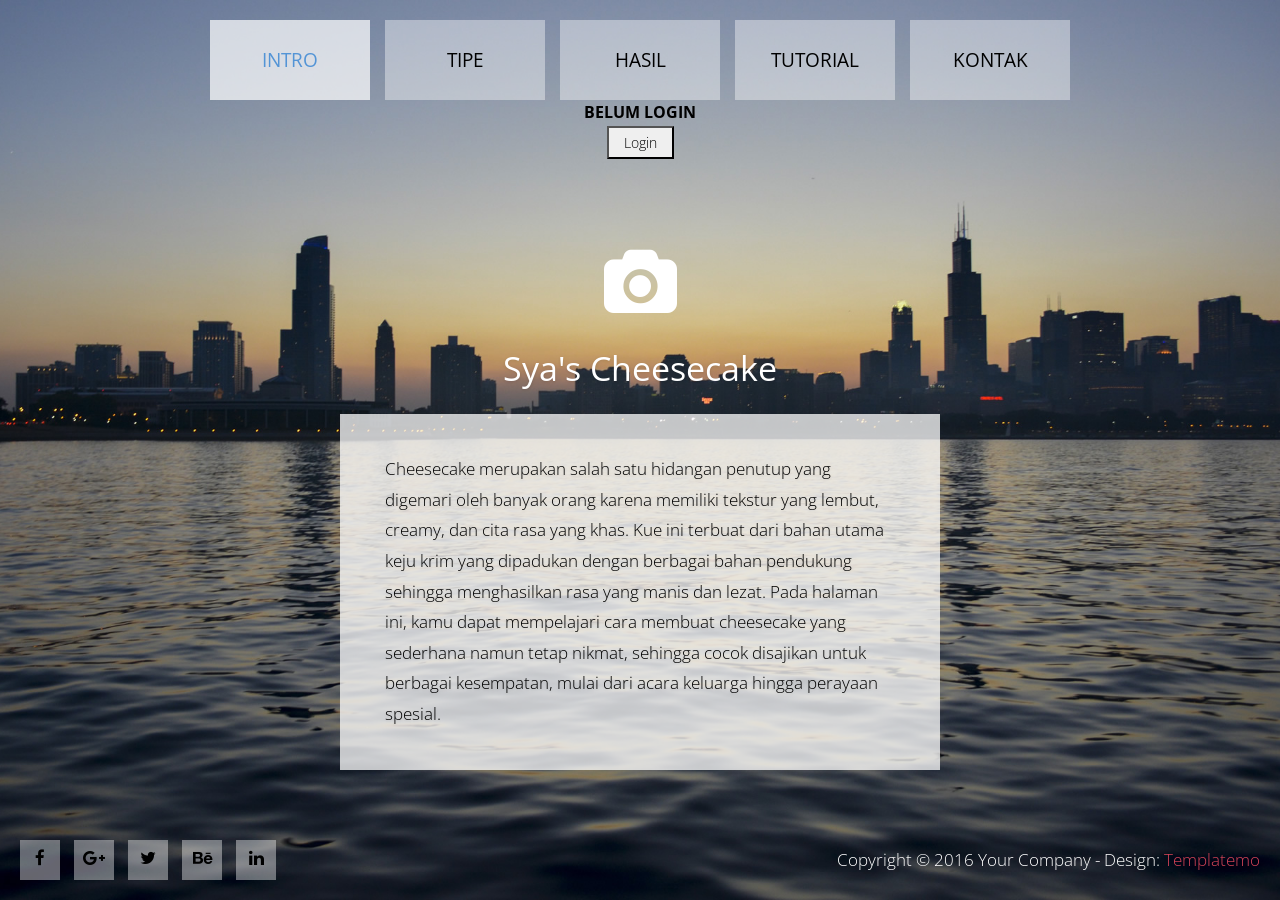
==== commit 91cf7606: "Update index.html" ====
--- a/index.html
+++ b/index.html
@@ -74,10 +74,9 @@
                             
                                 <div class="col-xs-12">
                                     <i class="fa fa-4x fa-camera tm-icon"></i>
-                                    <h2 class="tm-site-name">FLAT design</h2>
+                                    <h2 class="tm-site-name">Sya's Cheesecake</h2>
                                     <div class="tm-bg-white-translucent text-xs-left tm-textbox tm-textbox-1-col">
-                                        <p class="tm-text">Flat design used <a rel="nofollow" href="https://codyhouse.co/gem/hero-slider/" target="_blank">Hero Slider</a> for left and right page transitions. Responsiveness is based on <a rel="nofollow" href="http://getbootstrap.com/" target="_blank">Bootstrap</a> 4 alpha 2. Images are taken from <a rel="nofollow" href="https://unsplash.com/" target="_blank">Unsplash</a>. This web template is provided by <a href="https://plus.google.com/+templatemo" target="_blank">templatemo</a> for free of charge.</p>
-                                        <p class="tm-text">Mauris eros lacus, sollicitudin sit amet lacinia et, vehicula bibendum felis. Pellentesque in quam iaculis erat iaculis lacinia. Donec sagittis sapien odio, a sodales velit elementum nec.</p>
+                                        <p class="tm-text">Cheesecake merupakan salah satu hidangan penutup yang digemari oleh banyak orang karena memiliki tekstur yang lembut, creamy, dan cita rasa yang khas. Kue ini terbuat dari bahan utama keju krim yang dipadukan dengan berbagai bahan pendukung sehingga menghasilkan rasa yang manis dan lezat. Pada halaman ini, kamu dapat mempelajari cara membuat cheesecake yang sederhana namun tetap nikmat, sehingga cocok disajikan untuk berbagai kesempatan, mulai dari acara keluarga hingga perayaan spesial.</p>
                                     </div>
                                 </div>
 
@@ -173,11 +172,11 @@
                                         </div>
                                     </div>
 
-                                    <div class="col-xs-12 col-md-6" style="margin-bottom: 20px;">
+                                   <div class="col-xs-12 col-md-6" style="margin-bottom: 20px;">
                                         <div style="position: relative; padding-bottom: 56.25%; height: 0; overflow: hidden; border-radius: 8px; background: #000;">
-                                            <iframe src="https://www.youtube.com/embed/iBfMtwS6pVQ?si=xxoaOZC-OfNLp-Yx" title="YouTube video player" style="position: absolute; top: 0; left: 0; width: 100%; height: 100%; border:0;" allow="accelerometer; autoplay; clipboard-write; encrypted-media; gyroscope; picture-in-picture; web-share" referrerpolicy="strict-origin-when-cross-origin" allowfullscreen></iframe>
-                                        </div>
-                                    </div>                                            
+                                            <iframe src="https://www.youtube.com/embed/Ij8iLS2O63c?si=Lmdq9HKCsqL6ldLA" title="YouTube video player" style="position: absolute; top: 0; left: 0; width: 100%; height: 100%; border:0;" allow="accelerometer; autoplay; clipboard-write; encrypted-media; gyroscope; picture-in-picture; web-share" referrerpolicy="strict-origin-when-cross-origin" allowfullscreen></iframe>
+                                        </div>
+                                    </div>                                    
                                 </div>
                             </div>
                         </div>
@@ -190,59 +189,51 @@
                             
                             <div class="tm-contact-page">
                                 
-                                <div class="row">
-
-                                    <div class="col-xs-12">
-                                        
-                                        <h2 class="tm-section-title">Kontak Kita</h2>
-                                        <p class="tm-text tm-font-w-400 m-b-3">Untuk info lebih lanjut silakan mengisi form tersebut untuk mengontak kami:</p>      
-
-                                    </div>
-
-                                </div>
-
+                               <div class="row" style="margin-top: 60px;">
+                                <div class="col-xs-12">
+                                    <h2 class="tm-section-title">Kontak Kita</h2>
+                                    <p class="tm-text tm-font-w-400 m-b-3">Untuk info lebih lanjut atau pemesanan silakan mengisi form tersebut untuk mengontak kami:</p>
+                                </div>
+                            </div>
                                 <!-- contact form -->
-                                <div class="row">
+                               <div class="row">
                                     <form action="index.html" method="post" class="tm-contact-form">
                                     
                                         <div class="col-xs-12 col-sm-6 col-md-6 col-lg-6 col-xl-6">
                                             <div class="form-group">
-                                                <input type="text" id="contact_name" name="contact_name" class="form-control" placeholder="Your Name" required/>
+                                                <input type="text" id="contact_name" name="contact_name" class="form-control" placeholder="Nama" required/>
                                             </div>
                                             <div class="form-group">
-                                                <input type="email" id="contact_email" name="contact_email" class="form-control" placeholder="Your Email" required/>
+                                                <input type="email" id="contact_email" name="contact_email" class="form-control" placeholder="Email" required/>
                                             </div>
                                             <div class="form-group">
-                                                <input type="text" id="contact_subject" name="contact_subject" class="form-control" placeholder="Subject" required/>
+                                                <input type="text" id="contact_subject" name="contact_subject" class="form-control" placeholder="Judul" required/>
                                             </div>    
                                         </div>
 
                                         <div class="col-xs-12 col-sm-6 col-md-6 col-lg-6 col-xl-6">
                                             <div class="form-group">
-                                                <textarea id="contact_message" name="contact_message" class="form-control" rows="5" placeholder="Your message" required></textarea>
+                                                <textarea id="contact_message" name="contact_message" class="form-control" rows="5" placeholder="Pesan" required></textarea>
                                             </div>    
                                         </div>
 
                                         <div class="col-xs-12">
-                                            <button type="submit" class="pull-xs-right tm-submit-btn">Kirim</button>
+                                            <button type="submit" class="pull-xs-right tm-submit-btn">Submit</button>
                                         </div>
                                     </form>
 
-                                    <div class="col-xs-12" style="margin-top: 40px; margin-bottom: 20px;">
+                                   <div class="col-xs-12" style="margin-top: 40px; margin-bottom: 20px;">
                                         <div style="width: 100%; overflow: hidden; border-radius: 8px;">
-                                            <iframe src="https://www.google.com/maps/embed?pb=!1m18!1m12!1m3!1d3952.899581696843!2d110.3928100740499!3d-7.800455306955081!2m3!1f0!2f0!3f0!3m2!1i1024!2i768!4f13.1!3m3!1m2!1s0x2e7a57669d43fe55%3A0x75fae1bb400d4da5!2sSMA%20Negeri%208%20Yogyakarta!5e0!3m2!1sen!2sid!4v1778126595811!5m2!1sen!2sid" width="100%" height="450" style="border:0;" allowfullscreen="" loading="lazy" referrerpolicy="no-referrer-when-downgrade"></iframe>
+                                            <iframe src="https://www.google.com/maps/embed?pb=!1m18!1m12!1m3!1d3952.899581696843!2d110.3928100740499!3d-7.800455306955081!2m3!1f0!2f0!3f0!3m2!1i1024!2i768!4f13.1!3m3!1m2!1s0x2e7a57669d43fe55%3A0x75fae1bb400d4da5!2sSMA%20Negeri%208%20Yogyakarta!5e0!3m2!1sen!2sid!4v1778126595811!5m2!1sen!2sid" width="100%" height="450" style="border: 0;" allowfullscreen="" loading="lazy" referrerpolicy="no-referrer-when-downgrade"></iframe>
                                         </div>
                                     </div>
                                 </div>
-
-                            </div>    
-
-                        </div>
-                        
-                    </div> <!-- .cd-full-width -->
-                </li>
-            </ul> <!-- .cd-hero-slider -->
-            
+                            </div>
+                        </div>
+                    </li>
+                </ul>
+
+                <footer class="tm-footer">
             <footer class="tm-footer">
             
                 <div class="tm-social-icons-container">
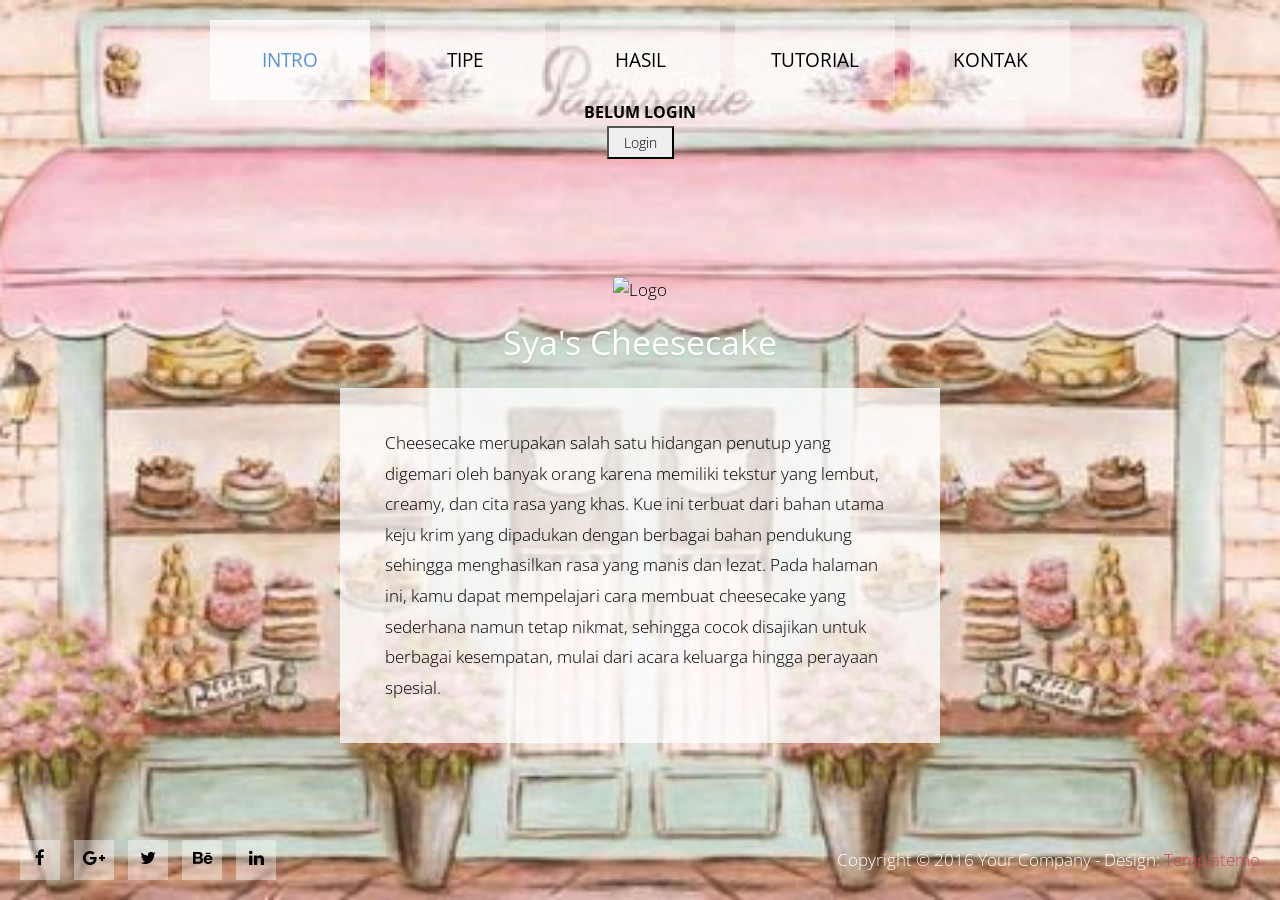
==== commit b0c4e142: "Update index.html" ====
--- a/index.html
+++ b/index.html
@@ -73,7 +73,7 @@
                             <div class="row">
                             
                                 <div class="col-xs-12">
-                                    <i class="fa fa-4x fa-camera tm-icon"></i>
+                                    <img src="img/logo-kamu.png" alt="Logo" style="width: 80px; height: auto; margin-bottom: 20px;">
                                     <h2 class="tm-site-name">Sya's Cheesecake</h2>
                                     <div class="tm-bg-white-translucent text-xs-left tm-textbox tm-textbox-1-col">
                                         <p class="tm-text">Cheesecake merupakan salah satu hidangan penutup yang digemari oleh banyak orang karena memiliki tekstur yang lembut, creamy, dan cita rasa yang khas. Kue ini terbuat dari bahan utama keju krim yang dipadukan dengan berbagai bahan pendukung sehingga menghasilkan rasa yang manis dan lezat. Pada halaman ini, kamu dapat mempelajari cara membuat cheesecake yang sederhana namun tetap nikmat, sehingga cocok disajikan untuk berbagai kesempatan, mulai dari acara keluarga hingga perayaan spesial.</p>
@@ -95,16 +95,16 @@
                                     <div class="tm-2-col-container">
                             
                                         <div class="tm-bg-white-translucent text-xs-left tm-textbox tm-2-col-textbox">
-                                            <h2 class="tm-text-title">Lorem ipsum dolor</h2>
-                                            <p class="tm-text">Quisque sagittis quam tortor, sit amet posuere justo tempor non. Cras tempus, eros vel ultrices aliquam, velit tortor sodales risus, ac facilisis lectus tortor eget neque.</p>
-                                            <p class="tm-text">Nam auctor dui ante. Curabitur tristique nec ligula ac semper. Nunc eu leo sit amet elit condimentum consectetur.</p>
+                                            <h2 class="tm-text-title">New York Cheesecake</h2>
+                                            <p class="tm-text">New York Cheesecake adalah jenis cheesecake yang terkenal dengan teksturnya yang sangat padat, lembut, dan creamy. Kue ini berasal dari kota New York, Amerika Serikat, dan menggunakan cream cheese dalam jumlah yang cukup banyak sehingga menghasilkan rasa keju yang kaya dan khas. Biasanya, New York Cheesecake dipanggang hingga matang dan disajikan dalam keadaan dingin agar teksturnya semakin nikmat.</p>
+                                            <p class="tm-text">Bahan-bahan yang dibutuhkan: cream cheese, gula pasir, telur, heavy cream atau sour cream, ekstrak vanila, serta biskuit digestive atau graham crackers yang dicampur dengan mentega cair sebagai dasar kue.</p>
                                         </div>
 
                                         <div class="tm-bg-white-translucent text-xs-left tm-textbox tm-2-col-textbox">
-                                            <h2 class="tm-text-title">Phasellus rutrum sapien</h2>
+                                            <h2 class="tm-text-title">Japanese Cheesecake</h2>
                                             <p class="tm-text">
-                                            Donec sagittis sapien odio, a sodales velit elementum nec. Donec feugiat purus a bibendum hendrerit.</p>
-                                            <p class="tm-text">Fusce ut elit interdum sem consectetur maximus. Mauris eros lacus, sollicitudin sit amet lacinia et, vehicula bibendum felis. Pellentesque in quam iaculis erat iaculis lacinia.</p>
+                                            Japanese Cheesecake atau Japanese Cotton Cheesecake merupakan cheesecake khas Jepang yang memiliki tekstur sangat ringan, lembut, dan mengembang seperti spons. Kue ini memadukan kelembutan cheesecake dengan tekstur fluffy sehingga terasa lebih ringan dibandingkan cheesecake pada umumnya.</p>
+                                            <p class="tm-text">Bahan-bahan yang diperlukan untuk membuat Japanese Cheesecake antara lain cream cheese, susu cair, mentega, kuning telur, putih telur, gula pasir, tepung terigu, tepung maizena, ekstrak vanila, serta air perasan lemon sebagai bahan tambahan untuk memberikan cita rasa yang lebih segar.</p>
                                         </div>
 
                                     </div>
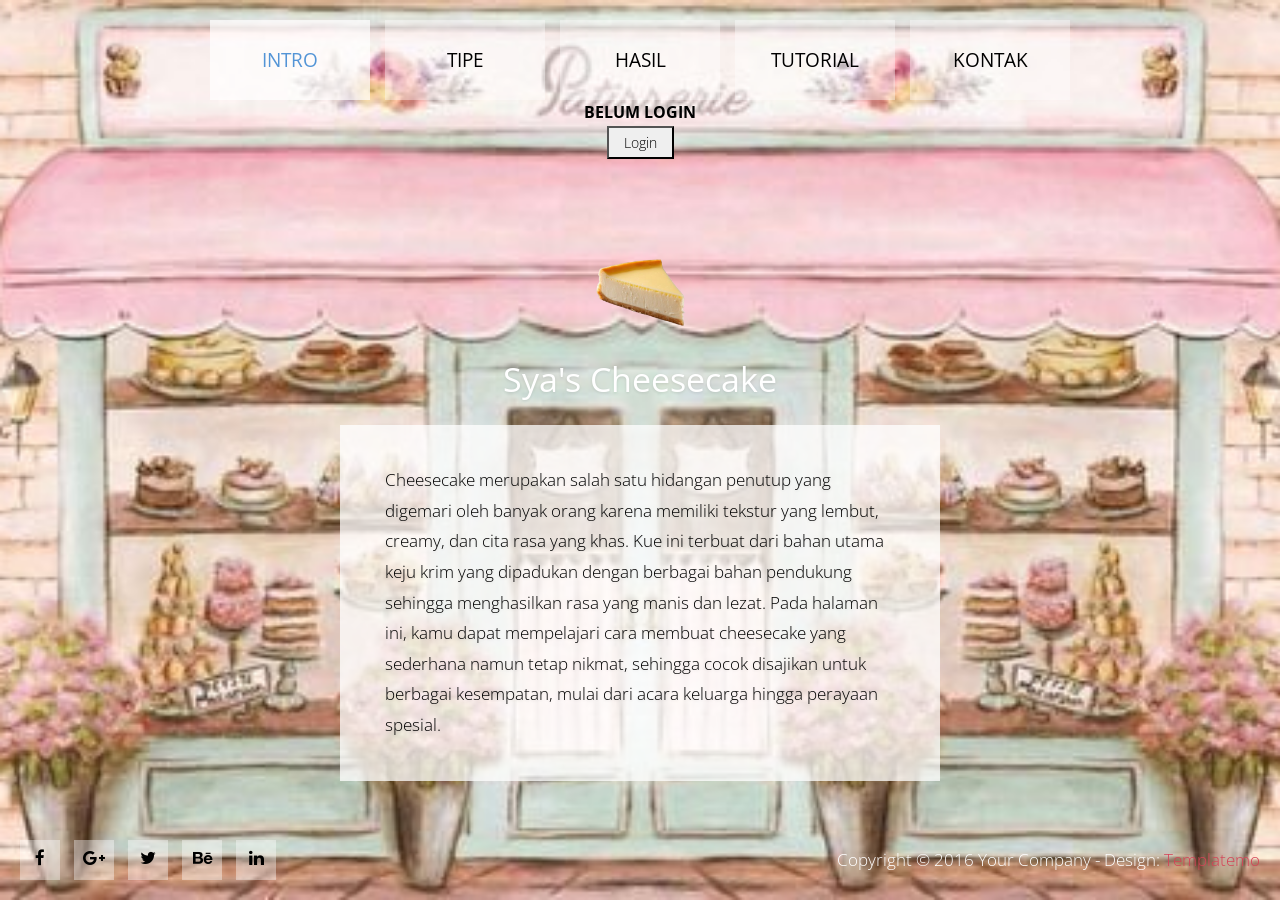
==== commit 8641b013: "Update index.html" ====
--- a/index.html
+++ b/index.html
@@ -73,7 +73,7 @@
                             <div class="row">
                             
                                 <div class="col-xs-12">
-                                    <img src="img/logo-kamu.png" alt="Logo" style="width: 80px; height: auto; margin-bottom: 20px;">
+                                    <img src="img/logo-kamu.png" alt="Logo" style="width: 100px; height: auto; margin-bottom: 20px;">
                                     <h2 class="tm-site-name">Sya's Cheesecake</h2>
                                     <div class="tm-bg-white-translucent text-xs-left tm-textbox tm-textbox-1-col">
                                         <p class="tm-text">Cheesecake merupakan salah satu hidangan penutup yang digemari oleh banyak orang karena memiliki tekstur yang lembut, creamy, dan cita rasa yang khas. Kue ini terbuat dari bahan utama keju krim yang dipadukan dengan berbagai bahan pendukung sehingga menghasilkan rasa yang manis dan lezat. Pada halaman ini, kamu dapat mempelajari cara membuat cheesecake yang sederhana namun tetap nikmat, sehingga cocok disajikan untuk berbagai kesempatan, mulai dari acara keluarga hingga perayaan spesial.</p>
--- a/css/templatemo-style.css
+++ b/css/templatemo-style.css
@@ -433,4 +433,20 @@
 	.cd-hero-slider p:last-child { margin-bottom: 0; }
 	.cd-hero-slider .cd-full-width { padding-top: 0; }
 	.cd-hero-slider .tm-text { font-size: 1em; }
-}+}
+
+/* ==========================================================
+   SUNTIKAN KODE BACKGROUND BACKGROUND BY USER
+   ========================================================== */
+.cd-hero-slider li:nth-of-type(1) { background-image: url(../img/bg-01.jpg); background-size: cover; background-position: center; }
+.cd-hero-slider li:nth-of-type(2) { background-image: url(../img/bg-02.jpg); background-size: cover; background-position: center; }
+.cd-hero-slider li:nth-of-type(3) { background-image: url(../img/bg-03.jpg); background-size: cover; background-position: center; }
+
+/* INI DIA BACKGROUND PAGE 4 (TUTORIAL) YANG LO UP TADI */
+.cd-hero-slider li:nth-of-type(4) { 
+    background-image: url(../img/bg-04.jpg); 
+    background-size: cover; 
+    background-position: center; 
+}
+
+.cd-hero-slider li:nth-of-type(5) { background-image: url(../img/bg-05.jpg); background-size: cover; background-position: center; }
